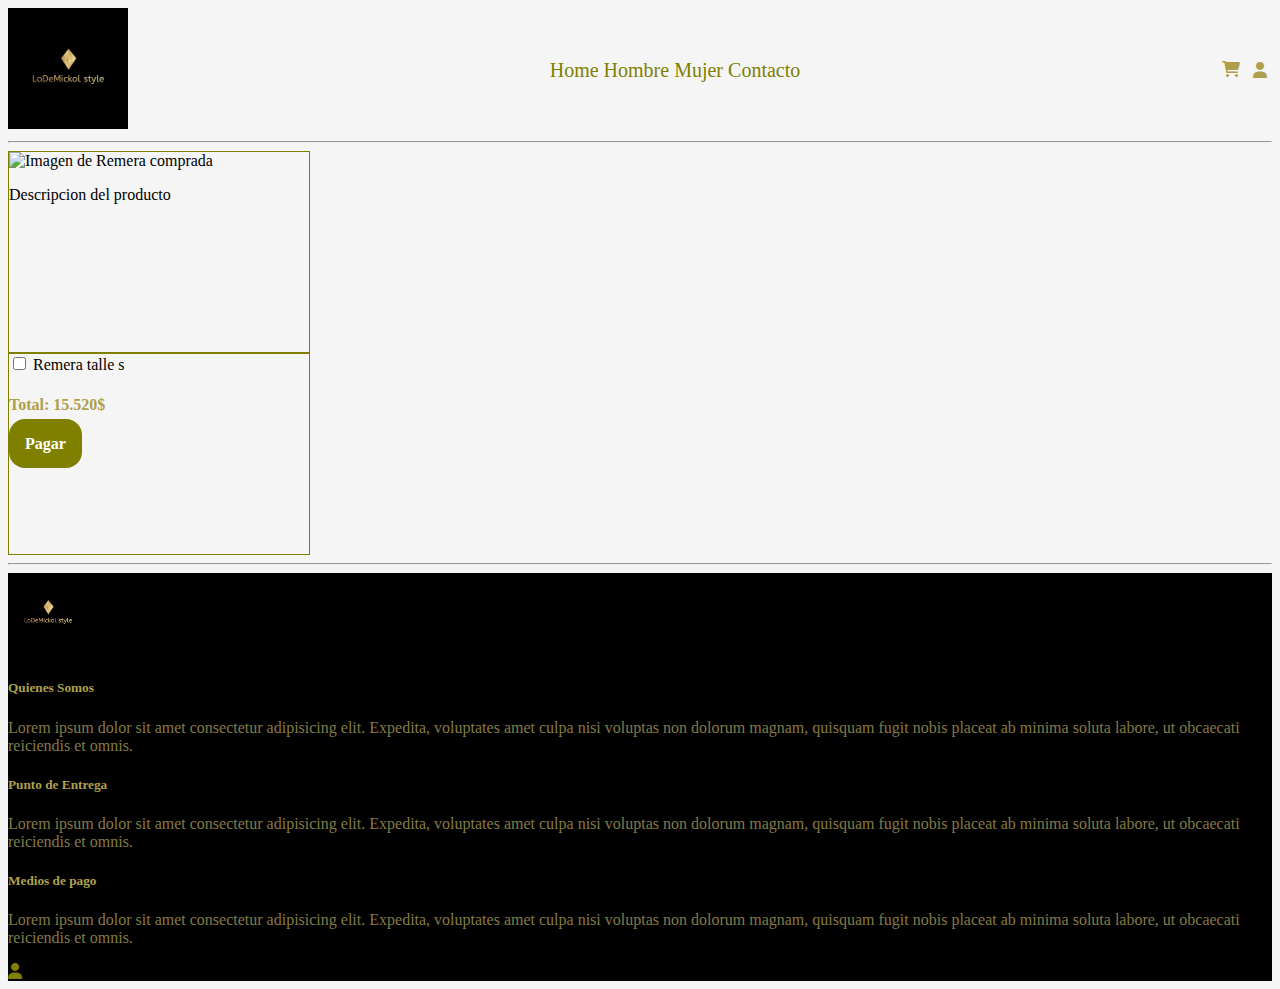
==== html/Carrito.html @ 5d215b68 "inicio" ====
<!DOCTYPE html>
<html lang="en">
<head>
    <meta charset="UTF-8">
    <meta name="viewport" content="width=device-width, initial-scale=1.0">
    <title>Carrito de Compras</title>

    <!-- biblioteca de FontAwesome de Iconos -->
    <link rel="stylesheet" href="https://cdnjs.cloudflare.com/ajax/libs/font-awesome/6.0.0-beta3/css/all.min.css">

                 <!-- Incluimos css-->
                 <link rel="stylesheet" href="../css/Style.css">
</head>
<body>
    
     
    <header class="Menu-Container">
        <div class="Menu">

            <a href="../index.html" class="custom-link LogoHeader">
                <img src="../img/Logo-MickolStyle.jpg" alt="Imagen Logo MickolStyle" width="120px">
            </a>
            <nav class="Nav-Menu">
                <a href="../index.html">Home</a>
                <a href="Hombre.html">Hombre</a>
                <a href="Mujer.html">Mujer</a>
                <a href="Contacto.html">Contacto</a>

            </nav>

            <div class="contenedor_iconos_Header">
                <a href="Carrito.html" class="custom-link Iconos-Header1">
                    <i class="fas fa-shopping-cart" title="Carrito de Compras"></i>
                </a>
    
                <a href="Contacto.html" class="custom-link Iconos-Header2">
                    <i class="fas fa-user" title="Contacto"></i>
                </a>

            </div>
       
        </div>
     

    </header>

    <hr>

    <main>

      <div id="divCarritoCompra">
        <img src="" alt="Imagen de Remera comprada" width="80px">
        <p>
           Descripcion del producto
        </p>

      </div>

      <div id="divCarritoCompra">
        <input type="checkbox"> Remera talle s
        <h4>Total: 15.520$</h4>
        
        <a class="boton" href="#">Pagar</a>
      </div>

    </main>

    <hr>

    <footer>
        <img src="../img/Logo-MickolStyle.jpg" alt="Imagen Logo MickolStyle" width="80px">

        <div>

            <h5>Quienes Somos</h5>
            <p >
                Lorem ipsum dolor sit amet consectetur adipisicing elit.
                Expedita, voluptates amet culpa nisi voluptas non dolorum magnam,
                quisquam fugit nobis placeat ab minima soluta labore, ut obcaecati reiciendis et omnis.
            </p>
        </div>
        

        <div>
            <h5>Punto de Entrega</h5>
            <p >
                Lorem ipsum dolor sit amet consectetur adipisicing elit.
                Expedita, voluptates amet culpa nisi voluptas non dolorum magnam,
                quisquam fugit nobis placeat ab minima soluta labore, ut obcaecati reiciendis et omnis.
            </p>
        </div>
        
        <div>
            <h5>Medios de pago</h5>
            <p >
                Lorem ipsum dolor sit amet consectetur adipisicing elit.
                Expedita, voluptates amet culpa nisi voluptas non dolorum magnam,
                quisquam fugit nobis placeat ab minima soluta labore, ut obcaecati reiciendis et omnis.
            </p>
        </div>

        <a href="Contacto.html">
            <i class="fas fa-user" title="Contacto"></i>
        </a>

    </footer>




</body>
</html>
---- css/Style.css ----
body {
    
    font-family:'Times New Roman', Times, serif;
    color: black;
    background-color: whitesmoke;
}

nav {

color: #aea04b;
font-size: 20px;

}


.custom-link {
    color: #aea04b; /* Cambia este valor por el color que desees */
    text-decoration: none;/* elimina subrayado */
}

.custom-link:hover {
    color: #c4e738; /* Opcional: color al pasar el ratón */
}

h1 {
    color:#aea04b;


}

h4 {
    color:#aea04b;


}

footer {

    background-color: black;
}

footer h5 {

    color: #aea04b;


}

footer p {

    color: #837a44;

}


#Parrofo1-Home {

    color: black;


}


/* BOTONES */
.boton {
    background-color: #808000;
    color: #ffffff;
    padding: 1rem 1rem;
    margin-top: 1rem;
    font-size: 1rem;
    text-decoration: none;
    font-weight: bold;
    border-radius: 1rem;
    width: 150px;
    text-align: center;
    border: none;
}


.linea-con-texto {
    display: flex;
    align-items: center;
    text-align: center;
    margin: 20px 0;
}

.linea-con-texto::before,
.linea-con-texto::after {
    content: '';
    flex: 1;
    border-bottom: 1px solid #000;
}

.linea-con-texto:not(:empty)::before {
    margin-right: .25em;
}


.linea-con-texto:not(:empty)::after {
    margin-left: .25em;
}

#divCarritoCompra {
    border: 1px solid #808000; /* 1px de grosor, estilo sólido, color #808000 (olive) */
    width: 300px; /* Cambia este valor por el ancho que desees */
    height: 200px; /* Cambia este valor por el alto que desees */
}


/* Aplicamos Flex al header */

.Menu {

    display: flex;
    flex-wrap: wrap;
    justify-content: space-between ;
   align-items: center;
}

.LogoHeader {
    
    align-items: flex-start;
    margin: 0px;
    
    
}

.Nav-Menu {
    flex-wrap: wrap;
    align-items: center;
}

.contenedor_iconos_Header {

display: flex;
flex-wrap: wrap;
justify-content: end;
}
.Iconos-Header1 {
    margin-right: 12px;
    padding: 0px;
    align-items: end;
 
}
.Iconos-Header2 {
    margin: 1px;
    margin-right: 5px;
    padding: 0px;
    align-items: end;
   
}

a {
    text-decoration: none;
    color: #808000;
   
}
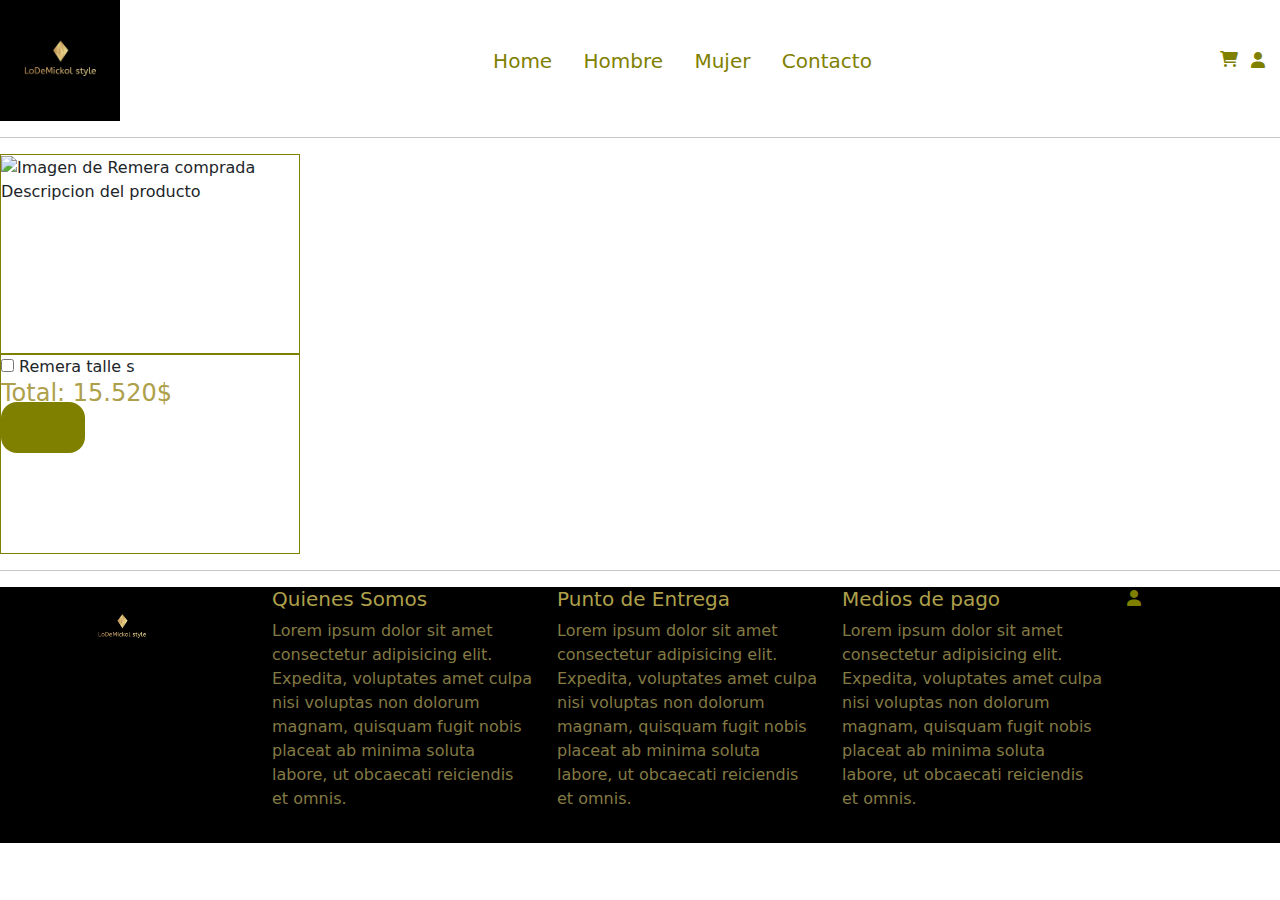
==== commit a797d091: "se agrego modificaciones, usando bootstrap y flex" ====
--- a/html/Carrito.html
+++ b/html/Carrito.html
@@ -10,6 +10,10 @@
 
                  <!-- Incluimos css-->
                  <link rel="stylesheet" href="../css/Style.css">
+
+                      <!-- Incluimos Bootstrap-->
+          <link href="https://cdn.jsdelivr.net/npm/bootstrap@5.3.3/dist/css/bootstrap.min.css" rel="stylesheet" integrity="sha384-QWTKZyjpPEjISv5WaRU9OFeRpok6YctnYmDr5pNlyT2bRjXh0JMhjY6hW+ALEwIH" crossorigin="anonymous">
+
 </head>
 <body>
     
@@ -68,41 +72,46 @@
     <hr>
 
     <footer>
-        <img src="../img/Logo-MickolStyle.jpg" alt="Imagen Logo MickolStyle" width="80px">
+        <div class="container">
+            <div class="row">
+                <div class="col-12 col-md-2 mb-3">
+                    <img src="../img/Logo-MickolStyle.jpg" alt="Imagen Logo MickolStyle" width="80px">
+                </div>
 
-        <div>
+                <div class="col-12 col-md-3 mb-3">
+                    <h5>Quienes Somos</h5>
+                    <p>
+                        Lorem ipsum dolor sit amet consectetur adipisicing elit.
+                        Expedita, voluptates amet culpa nisi voluptas non dolorum magnam,
+                        quisquam fugit nobis placeat ab minima soluta labore, ut obcaecati reiciendis et omnis.
+                    </p>
+                </div>
 
-            <h5>Quienes Somos</h5>
-            <p >
-                Lorem ipsum dolor sit amet consectetur adipisicing elit.
-                Expedita, voluptates amet culpa nisi voluptas non dolorum magnam,
-                quisquam fugit nobis placeat ab minima soluta labore, ut obcaecati reiciendis et omnis.
-            </p>
+                <div class="col-12 col-md-3 mb-3">
+                    <h5>Punto de Entrega</h5>
+                    <p>
+                        Lorem ipsum dolor sit amet consectetur adipisicing elit.
+                        Expedita, voluptates amet culpa nisi voluptas non dolorum magnam,
+                        quisquam fugit nobis placeat ab minima soluta labore, ut obcaecati reiciendis et omnis.
+                    </p>
+                </div>
+
+                <div class="col-12 col-md-3 mb-3">
+                    <h5>Medios de pago</h5>
+                    <p>
+                        Lorem ipsum dolor sit amet consectetur adipisicing elit.
+                        Expedita, voluptates amet culpa nisi voluptas non dolorum magnam,
+                        quisquam fugit nobis placeat ab minima soluta labore, ut obcaecati reiciendis et omnis.
+                    </p>
+                </div>
+
+                <div class="col-12 col-md-1 mb-3">
+                    <a href="Contacto.html" class="custom-link">
+                        <i class="fas fa-user" title="Contacto"></i>
+                    </a>
+                </div>
+            </div>
         </div>
-        
-
-        <div>
-            <h5>Punto de Entrega</h5>
-            <p >
-                Lorem ipsum dolor sit amet consectetur adipisicing elit.
-                Expedita, voluptates amet culpa nisi voluptas non dolorum magnam,
-                quisquam fugit nobis placeat ab minima soluta labore, ut obcaecati reiciendis et omnis.
-            </p>
-        </div>
-        
-        <div>
-            <h5>Medios de pago</h5>
-            <p >
-                Lorem ipsum dolor sit amet consectetur adipisicing elit.
-                Expedita, voluptates amet culpa nisi voluptas non dolorum magnam,
-                quisquam fugit nobis placeat ab minima soluta labore, ut obcaecati reiciendis et omnis.
-            </p>
-        </div>
-
-        <a href="Contacto.html">
-            <i class="fas fa-user" title="Contacto"></i>
-        </a>
-
     </footer>
 
 
--- a/css/Style.css
+++ b/css/Style.css
@@ -1,4 +1,8 @@
+* {
+margin: 0px;
+padding: 0px;
 
+}
 
 
 body {
@@ -26,20 +30,20 @@
 }
 
 h1 {
-    color:#aea04b;
+    color:#aea04b !important;
 
 
 }
 
 h4 {
-    color:#aea04b;
-
+    color:#aea04b !important;
+ 
 
 }
 
 footer {
 
-    background-color: black;
+    background-color: black !important;
 }
 
 footer h5 {
@@ -74,9 +78,25 @@
     text-decoration: none;
     font-weight: bold;
     border-radius: 1rem;
-    width: 150px;
+    width: 100px;
     text-align: center;
     border: none;
+}
+
+.btn-primary {
+    background-color: #808000 !important;
+   
+    color: #ffffff !important;
+    padding: 1rem 1rem !important;
+    margin-top: 1rem !important;
+    font-size: 1rem !important;
+    text-decoration: none !important;
+    font-weight: bold !important;
+    border-radius: 1rem !important;
+    width: 150px !important;
+    text-align: center !important;
+    border: none !important;
+
 }
 
 
@@ -131,7 +151,16 @@
 .Nav-Menu {
     flex-wrap: wrap;
     align-items: center;
+
 }
+
+.Nav-Menu a{
+    flex-wrap: wrap;
+    align-items: center;
+    margin-left: 25px;
+  
+}
+
 
 .contenedor_iconos_Header {
 
@@ -147,15 +176,17 @@
 }
 .Iconos-Header2 {
     margin: 1px;
-    margin-right: 5px;
+    margin-right: 15px;
     padding: 0px;
     align-items: end;
    
 }
 
 a {
-    text-decoration: none;
-    color: #808000;
+    text-decoration: none !important;
+    color: #808000 !important;
    
 }
 
+
+
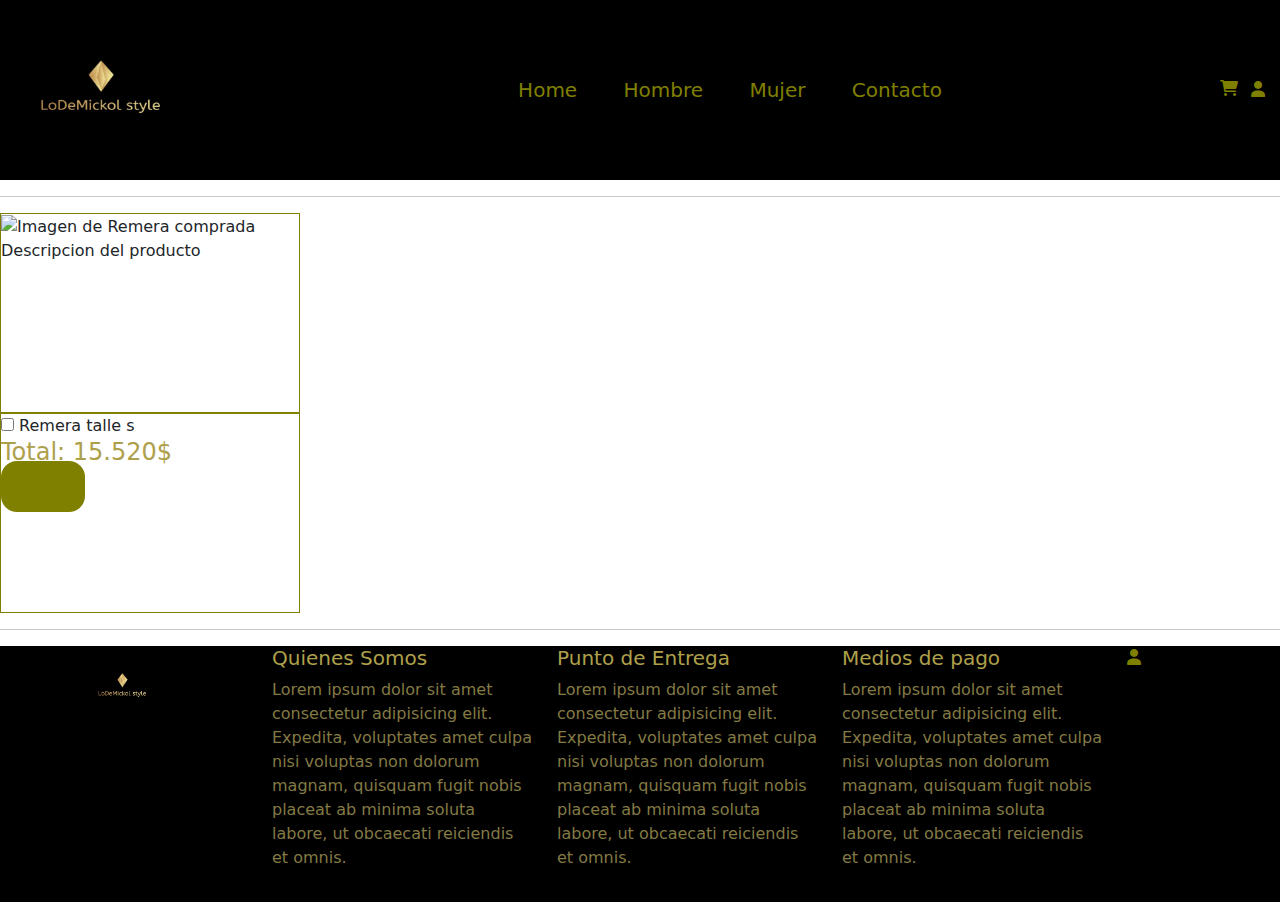
==== commit b1436620: "se agrego imagen prueba. y se agrando el logo del header" ====
--- a/html/Carrito.html
+++ b/html/Carrito.html
@@ -22,7 +22,7 @@
         <div class="Menu">
 
             <a href="../index.html" class="custom-link LogoHeader">
-                <img src="../img/Logo-MickolStyle.jpg" alt="Imagen Logo MickolStyle" width="120px">
+                <img src="../img/Logo-MickolStyle.jpg" class="logo-header"  alt="Imagen Logo MickolStyle" >
             </a>
             <nav class="Nav-Menu">
                 <a href="../index.html">Home</a>
--- a/css/Style.css
+++ b/css/Style.css
@@ -5,6 +5,10 @@
 }
 
 
+
+
+
+
 body {
     
     font-family:'Times New Roman', Times, serif;
@@ -42,6 +46,11 @@
 }
 
 footer {
+
+    background-color: black !important;
+}
+
+header {
 
     background-color: black !important;
 }
@@ -145,7 +154,22 @@
     align-items: flex-start;
     margin: 0px;
     
-    
+
+    
+}
+
+.logo-header {
+
+    width: 200px !important;
+    height: 180px ;
+    padding: 0px;
+    margin: 0px;
+    border-radius: 50px;
+}
+
+.imagen-principal-main {
+
+    width: 100px;
 }
 
 .Nav-Menu {
@@ -157,7 +181,7 @@
 .Nav-Menu a{
     flex-wrap: wrap;
     align-items: center;
-    margin-left: 25px;
+    margin-left: 40px;
   
 }
 
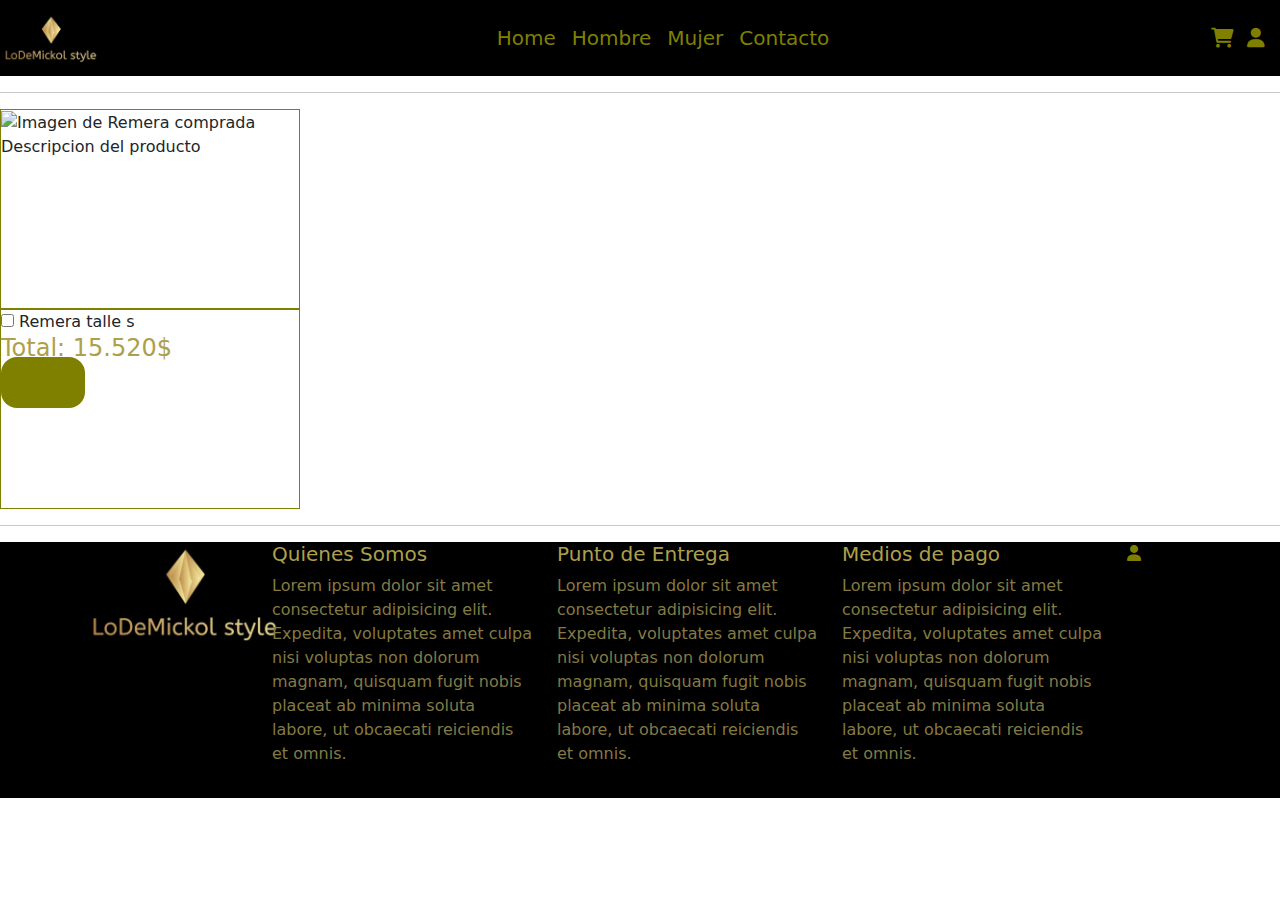
==== commit 6f902f18: "Se Agrego imagenes, y carruseles al index" ====
--- a/html/Carrito.html
+++ b/html/Carrito.html
@@ -19,35 +19,40 @@
     
      
     <header class="Menu-Container">
-        <div class="Menu">
-
-            <a href="../index.html" class="custom-link LogoHeader">
-                <img src="../img/Logo-MickolStyle.jpg" class="logo-header"  alt="Imagen Logo MickolStyle" >
+        <nav class="navbar navbar-expand-lg navbar-custom">
+            <a class="navbar-brand" href="../index.html">
+                <img src="../img/MickolStyleheader.png" alt="Imagen Logo MickolStyle">
             </a>
-            <nav class="Nav-Menu">
-                <a href="../index.html">Home</a>
-                <a href="Hombre.html">Hombre</a>
-                <a href="Mujer.html">Mujer</a>
-                <a href="Contacto.html">Contacto</a>
-
-            </nav>
-
-            <div class="contenedor_iconos_Header">
-                <a href="Carrito.html" class="custom-link Iconos-Header1">
-                    <i class="fas fa-shopping-cart" title="Carrito de Compras"></i>
-                </a>
+            <button class="navbar-toggler" type="button" data-toggle="collapse" data-target="#navbarNav" aria-controls="navbarNav" aria-expanded="false" aria-label="Toggle navigation">
+                <span class="navbar-toggler-icon"></span>
+            </button>
+            <div class="collapse navbar-collapse justify-content-between" id="navbarNav">
+                <ul class="navbar-nav mx-auto">
+                    <li class="nav-item">
+                        <a class="nav-link" href="../index.html">Home</a>
+                    </li>
+                    <li class="nav-item">
+                        <a class="nav-link" href="Hombre.html">Hombre</a>
+                    </li>
+                    <li class="nav-item">
+                        <a class="nav-link" href="Mujer.html">Mujer</a>
+                    </li>
+                    <li class="nav-item">
+                        <a class="nav-link" href="Contacto.html">Contacto</a>
+                    </li>
+                </ul>
+                <div class="contenedor_iconos_Header ml-auto">
+                    <a href="Carrito.html" class="custom-link Iconos-Header1">
+                        <i class="fas fa-shopping-cart" title="Carrito de Compras"></i>
+                    </a>
+                    <a href="Contacto.html" class="custom-link Iconos-Header2">
+                        <i class="fas fa-user" title="Contacto"></i>
+                    </a>
+                </div>
+            </div>
+        </nav>
+    </header>
     
-                <a href="Contacto.html" class="custom-link Iconos-Header2">
-                    <i class="fas fa-user" title="Contacto"></i>
-                </a>
-
-            </div>
-       
-        </div>
-     
-
-    </header>
-
     <hr>
 
     <main>
@@ -75,7 +80,7 @@
         <div class="container">
             <div class="row">
                 <div class="col-12 col-md-2 mb-3">
-                    <img src="../img/Logo-MickolStyle.jpg" alt="Imagen Logo MickolStyle" width="80px">
+                    <img src="../img/MickolStyleheader.png" alt="Imagen Logo MickolStyle" width="200px">
                 </div>
 
                 <div class="col-12 col-md-3 mb-3">
--- a/css/Style.css
+++ b/css/Style.css
@@ -10,7 +10,7 @@
 
 
 body {
-    
+
     font-family:'Times New Roman', Times, serif;
     color: black;
     background-color: whitesmoke;
@@ -41,19 +41,27 @@
 
 h4 {
     color:#aea04b !important;
- 
-
-}
+
+
+}
+
+
+
+
+
+
+
+
+
 
 footer {
 
     background-color: black !important;
-}
-
-header {
-
-    background-color: black !important;
-}
+
+}
+
+
+
 
 footer h5 {
 
@@ -94,7 +102,7 @@
 
 .btn-primary {
     background-color: #808000 !important;
-   
+
     color: #ffffff !important;
     padding: 1rem 1rem !important;
     margin-top: 1rem !important;
@@ -109,6 +117,8 @@
 }
 
 
+
+
 .linea-con-texto {
     display: flex;
     align-items: center;
@@ -150,12 +160,12 @@
 }
 
 .LogoHeader {
-    
+
     align-items: flex-start;
     margin: 0px;
-    
-
-    
+
+
+
 }
 
 .logo-header {
@@ -182,7 +192,7 @@
     flex-wrap: wrap;
     align-items: center;
     margin-left: 40px;
-  
+
 }
 
 
@@ -196,21 +206,75 @@
     margin-right: 12px;
     padding: 0px;
     align-items: end;
- 
+
 }
 .Iconos-Header2 {
     margin: 1px;
     margin-right: 15px;
     padding: 0px;
     align-items: end;
-   
+
 }
 
 a {
     text-decoration: none !important;
     color: #808000 !important;
-   
-}
-
-
-
+
+}
+
+
+/* esto es del header */
+
+
+header {
+
+    background-color: black !important;
+}
+
+.navbar-custom {
+    background-color: #000000; /* Cambia esto al color que desees */
+}
+.navbar-custom .navbar-nav .nav-link {
+    color: #fff; /* Asegúrate de que el texto sea visible */
+}
+.navbar-custom .navbar-brand img {
+    max-height: 50px;
+}
+.navbar-custom .navbar-toggler {
+    border-color: rgba(0, 0, 0, 0.1);
+}
+.navbar-custom .navbar-toggler-icon {
+    background-image: url("data:image/svg+xml,%3Csvg viewBox='0 0 30 30' xmlns='http://www.w3.org/2000/svg'%3E%3Cpath stroke='rgba(255, 255, 255, 0.5)' stroke-width='2' stroke-linecap='round' stroke-miterlimit='10' d='M4 7h22M4 15h22M4 23h22'/%3E%3C/svg%3E");
+}
+.contenedor_iconos_Header .custom-link {
+    color: #fff;
+}
+
+.navbar-custom .contenedor_iconos_Header {
+    display: flex;
+    align-items: center;
+}
+
+
+
+
+/* footer */
+
+@media (max-width: 767.98px) {
+    footer #Imagen-footer-logo {
+        text-align: center; /* Centra la imagen en pantallas pequeñas */
+    }
+}
+
+
+  /* Clases para imagenes carruseles */
+.product-container {
+    display: flex;
+    flex-direction: column;
+    align-items: center;
+}
+.product-image {
+    width: 200%;
+    height: 400px; /* Ajusta esta altura según tus necesidades */
+    object-fit: cover;
+}
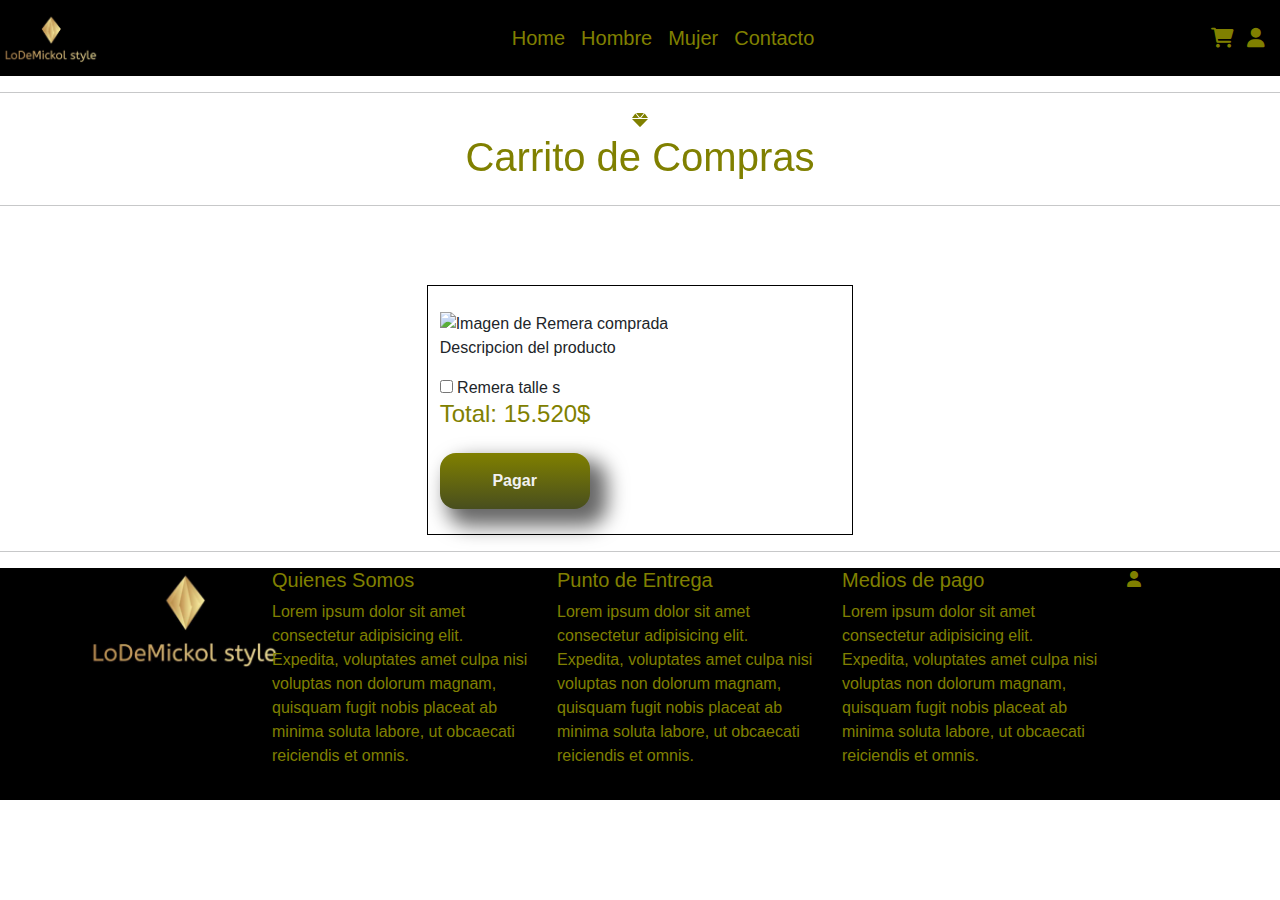
==== commit d31f233a: "se agrega animaciones y modifica contactos y carrito" ====
--- a/html/Carrito.html
+++ b/html/Carrito.html
@@ -5,14 +5,18 @@
     <meta name="viewport" content="width=device-width, initial-scale=1.0">
     <title>Carrito de Compras</title>
 
-    <!-- biblioteca de FontAwesome de Iconos -->
-    <link rel="stylesheet" href="https://cdnjs.cloudflare.com/ajax/libs/font-awesome/6.0.0-beta3/css/all.min.css">
+         <!-- biblioteca de FontAwesome de Iconos -->
+         <link rel="stylesheet" href="https://cdnjs.cloudflare.com/ajax/libs/font-awesome/6.0.0-beta3/css/all.min.css">
 
-                 <!-- Incluimos css-->
-                 <link rel="stylesheet" href="../css/Style.css">
+         <!-- Incluimos css-->
+          <link rel="stylesheet" href="../css/Style.css">
 
-                      <!-- Incluimos Bootstrap-->
-          <link href="https://cdn.jsdelivr.net/npm/bootstrap@5.3.3/dist/css/bootstrap.min.css" rel="stylesheet" integrity="sha384-QWTKZyjpPEjISv5WaRU9OFeRpok6YctnYmDr5pNlyT2bRjXh0JMhjY6hW+ALEwIH" crossorigin="anonymous">
+               <!-- Incluimos Bootstrap-->
+          <link href="https://cdn.jsdelivr.net/npm/bootstrap@5.3.3/dist/css/bootstrap.min.css"  rel="stylesheet" integrity="sha384-QWTKZyjpPEjISv5WaRU9OFeRpok6YctnYmDr5pNlyT2bRjXh0JMhjY6hW+ALEwIH" crossorigin="anonymous">
+
+    
+   <!-- animaciones-->
+   <link href="https://unpkg.com/aos@2.3.1/dist/aos.css" rel="stylesheet">
 
 </head>
 <body>
@@ -57,20 +61,46 @@
 
     <main>
 
-      <div id="divCarritoCompra">
-        <img src="" alt="Imagen de Remera comprada" width="80px">
-        <p>
-           Descripcion del producto
-        </p>
+        <div class="container text-center" data-aos="zoom-out-right" data-aos-duration="3000">
 
-      </div>
+            <div class="row">
+                <div class="col-12">
+    
+                    <i class="fas fa-gem Icono-Diamante" style="color: olive;"  title="Diamante"></i>
+                </div>
+            </div>
+    
+            <div class="row">
+                <div class="col-12">
+    
+                    <h1>Carrito de Compras </h1>
+                </div>
+            </div>
+                
+               
+        
+        </div>
+        <hr>
+<br><br>
 
-      <div id="divCarritoCompra">
-        <input type="checkbox"> Remera talle s
-        <h4>Total: 15.520$</h4>
-        
-        <a class="boton" href="#">Pagar</a>
-      </div>
+        <div class="container col-md-4 Bordes-contenedor">
+
+            <div id="divCarritoCompra">
+                <img src="" alt="Imagen de Remera comprada" width="80px">
+                <p>
+                Descripcion del producto
+                </p>
+
+            </div>
+
+            <div id="divCarritoCompra">
+                <input type="checkbox"> Remera talle s
+                <h4>Total: 15.520$</h4>
+                
+                <a class="btn btn-primary" href="#">Pagar</a>
+             </div>
+
+         </div>
 
     </main>
 
@@ -119,8 +149,19 @@
         </div>
     </footer>
 
+<!-- Incluye jQuery y Bootstrap JS -->
+<script src="https://code.jquery.com/jquery-3.5.1.slim.min.js"></script>
+<script src="https://cdn.jsdelivr.net/npm/@popperjs/core@2.5.4/dist/umd/popper.min.js"></script>
+<script src="https://stackpath.bootstrapcdn.com/bootstrap/4.5.2/js/bootstrap.min.js"></script>
 
+<!-- animaciones-->
+<script src="https://unpkg.com/aos@2.3.1/dist/aos.js"></script>
 
+<script>
+    //inicializa las animaciones
+       AOS.init();
+         
+</script>
 
 </body>
 </html>--- a/css/Style.css
+++ b/css/Style.css
@@ -1,280 +1,230 @@
+@charset "UTF-8";
+header {
+  background-color: black !important;
+  /* Aplicamos Flex al header */
+}
+header .Menu {
+  display: flex;
+  flex-wrap: wrap;
+  justify-content: space-between;
+  align-items: center;
+}
+header .LogoHeader {
+  align-items: flex-start;
+  margin: 0px;
+}
+header .logo-header {
+  width: 200px;
+  height: 180px;
+  padding: 0px;
+  margin: 0px;
+  border-radius: 50px;
+}
+header nav {
+  color: #808000;
+  font-size: 20px;
+}
+header .navbar-custom {
+  background-color: black; /* Cambia esto al color que desees */
+}
+header .navbar-custom .navbar-nav .nav-link {
+  color: #fff; /* Asegúrate de que el texto sea visible */
+}
+header .navbar-custom .navbar-brand img {
+  max-height: 50px;
+}
+header .navbar-custom .navbar-toggler {
+  border-color: rgba(0, 0, 0, 0.1);
+}
+header .navbar-custom .navbar-toggler-icon {
+  background-image: url("data:image/svg+xml,%3Csvg viewBox='0 0 30 30' xmlns='http://www.w3.org/2000/svg'%3E%3Cpath stroke='rgba(255, 255, 255, 0.5)' stroke-width='2' stroke-linecap='round' stroke-miterlimit='10' d='M4 7h22M4 15h22M4 23h22'/%3E%3C/svg%3E");
+}
+header .contenedor_iconos_Header .custom-link {
+  color: #fff;
+}
+header .navbar-custom .contenedor_iconos_Header {
+  display: flex;
+  align-items: center;
+}
+header .Nav-Menu {
+  flex-wrap: wrap;
+  align-items: center;
+}
+header .Nav-Menu a {
+  flex-wrap: wrap;
+  align-items: center;
+  margin-left: 40px;
+}
+header .contenedor_iconos_Header {
+  display: flex;
+  flex-wrap: wrap;
+  justify-content: end;
+}
+header .Iconos-Header1 {
+  margin-right: 12px;
+  padding: 0px;
+  align-items: end;
+}
+header .Iconos-Header2 {
+  margin: 1px;
+  margin-right: 15px;
+  padding: 0px;
+  align-items: end;
+}
+
+footer {
+  background-color: black !important;
+  align-items: center !important;
+  justify-items: center !important;
+}
+footer div div h5 {
+  color: #808000;
+}
+footer div div p {
+  color: #808000;
+}
+footer div div img {
+  margin-right: 200px !important;
+}
+footer div div .custom-link {
+  color: #808000;
+  text-decoration: none; /* elimina subrayado */
+  transition: 1s;
+}
+footer div div .custom-link:hover {
+  color: #c0ee09; /* Opcional: color al pasar el ratón */
+}
+
+/* Esto es del index Temporada invierno */
+#Parrofo1-Home {
+  color: black;
+}
+
+.imagen-principal-main {
+  width: 100px;
+}
+
+.imagen-principal-contacto {
+  width: 500px !important;
+}
+
+.Bordes-contenedor {
+  border: 1px solid black;
+  margin: 15px;
+  padding: 25px;
+}
+
+.Icono-Diamante {
+  transition: 2s;
+}
+.Icono-Diamante:hover {
+  transform: rotate(360 deg);
+}
+
+section {
+  /* Clases para imagenes carruseles */
+}
+section h3 {
+  color: #aea04b;
+  display: none;
+}
+section #divCarritoCompra {
+  border: 1px solid #808000; /* 1px de grosor, estilo sólido, color #808000 (olive) */
+  width: 300px; /* Cambia este valor por el ancho que desees */
+  height: 200px; /* Cambia este valor por el alto que desees */
+}
+section .product-container {
+  display: flex;
+  flex-direction: column;
+  align-items: center;
+}
+section .product-image {
+  width: 200%;
+  height: 400px; /* Ajusta esta altura según tus necesidades */
+  object-fit: cover;
+}
+
+/* BOTONES */
+.btn-primary {
+  background-image: linear-gradient(to top, #484e1e, #808000);
+  color: #f1f1f1 !important;
+  padding: 1rem 1rem !important;
+  margin-top: 1rem !important;
+  font-size: 1rem !important;
+  text-decoration: none !important;
+  font-weight: bold !important;
+  border-radius: 1rem !important;
+  width: 150px !important;
+  text-align: center !important;
+  border: none !important;
+  box-shadow: 12px 12px 20px 5px rgba(0, 0, 0, 0.6);
+  -webkit-box-shadow: 12px 12px 20px 5px rgba(0, 0, 0, 0.6);
+  -moz-box-shadow: 12px 12px 20px 5px rgba(0, 0, 0, 0.6);
+}
+
+/* footer */
+@media (max-width: 767.98px) {
+  footer #Imagen-footer-logo {
+    text-align: center; /* Centra la imagen en pantallas pequeñas */
+  }
+  .navbar-custom .navbar-brand img {
+    max-height: 30px;
+  }
+}
+/* Acomoda Imagen Paara Vista en celular, de los productos que vendemos */
+@media (max-width: 576px) {
+  .product-image {
+    height: 350px;
+  }
+}
 * {
-margin: 0px;
-padding: 0px;
-
-}
-
-
-
-
-
+  margin: 0px;
+  padding: 0px;
+  font-family: Arial, Helvetica, sans-serif;
+}
+
+h1 {
+  color: #808000 !important;
+}
+
+h4 {
+  color: #808000 !important;
+}
+
+h6 {
+  color: #808000 !important;
+}
+
+a {
+  text-decoration: none !important;
+  color: #808000 !important;
+}
 
 body {
-
-    font-family:'Times New Roman', Times, serif;
-    color: black;
-    background-color: whitesmoke;
-}
-
-nav {
-
-color: #aea04b;
-font-size: 20px;
-
-}
-
-
-.custom-link {
-    color: #aea04b; /* Cambia este valor por el color que desees */
-    text-decoration: none;/* elimina subrayado */
-}
-
-.custom-link:hover {
-    color: #c4e738; /* Opcional: color al pasar el ratón */
-}
-
-h1 {
-    color:#aea04b !important;
-
-
-}
-
-h4 {
-    color:#aea04b !important;
-
-
-}
-
-
-
-
-
-
-
-
-
-
-footer {
-
-    background-color: black !important;
-
-}
-
-
-
-
-footer h5 {
-
-    color: #aea04b;
-
-
-}
-
-footer p {
-
-    color: #837a44;
-
-}
-
-
-#Parrofo1-Home {
-
-    color: black;
-
-
-}
-
-
-/* BOTONES */
-.boton {
-    background-color: #808000;
-    color: #ffffff;
-    padding: 1rem 1rem;
-    margin-top: 1rem;
-    font-size: 1rem;
-    text-decoration: none;
-    font-weight: bold;
-    border-radius: 1rem;
-    width: 100px;
-    text-align: center;
-    border: none;
-}
-
-.btn-primary {
-    background-color: #808000 !important;
-
-    color: #ffffff !important;
-    padding: 1rem 1rem !important;
-    margin-top: 1rem !important;
-    font-size: 1rem !important;
-    text-decoration: none !important;
-    font-weight: bold !important;
-    border-radius: 1rem !important;
-    width: 150px !important;
-    text-align: center !important;
-    border: none !important;
-
-}
-
-
-
-
-.linea-con-texto {
-    display: flex;
-    align-items: center;
-    text-align: center;
-    margin: 20px 0;
-}
-
-.linea-con-texto::before,
-.linea-con-texto::after {
-    content: '';
-    flex: 1;
-    border-bottom: 1px solid #000;
-}
-
-.linea-con-texto:not(:empty)::before {
-    margin-right: .25em;
-}
-
-
-.linea-con-texto:not(:empty)::after {
-    margin-left: .25em;
-}
-
-#divCarritoCompra {
-    border: 1px solid #808000; /* 1px de grosor, estilo sólido, color #808000 (olive) */
-    width: 300px; /* Cambia este valor por el ancho que desees */
-    height: 200px; /* Cambia este valor por el alto que desees */
-}
-
-
-/* Aplicamos Flex al header */
-
-.Menu {
-
-    display: flex;
-    flex-wrap: wrap;
-    justify-content: space-between ;
-   align-items: center;
-}
-
-.LogoHeader {
-
-    align-items: flex-start;
-    margin: 0px;
-
-
-
-}
-
-.logo-header {
-
-    width: 200px !important;
-    height: 180px ;
-    padding: 0px;
-    margin: 0px;
-    border-radius: 50px;
-}
-
-.imagen-principal-main {
-
-    width: 100px;
-}
-
-.Nav-Menu {
-    flex-wrap: wrap;
-    align-items: center;
-
-}
-
-.Nav-Menu a{
-    flex-wrap: wrap;
-    align-items: center;
-    margin-left: 40px;
-
-}
-
-
-.contenedor_iconos_Header {
-
-display: flex;
-flex-wrap: wrap;
-justify-content: end;
-}
-.Iconos-Header1 {
-    margin-right: 12px;
-    padding: 0px;
-    align-items: end;
-
-}
-.Iconos-Header2 {
-    margin: 1px;
-    margin-right: 15px;
-    padding: 0px;
-    align-items: end;
-
-}
-
-a {
-    text-decoration: none !important;
-    color: #808000 !important;
-
-}
-
-
-/* esto es del header */
-
-
-header {
-
-    background-color: black !important;
-}
-
-.navbar-custom {
-    background-color: #000000; /* Cambia esto al color que desees */
-}
-.navbar-custom .navbar-nav .nav-link {
-    color: #fff; /* Asegúrate de que el texto sea visible */
-}
-.navbar-custom .navbar-brand img {
-    max-height: 50px;
-}
-.navbar-custom .navbar-toggler {
-    border-color: rgba(0, 0, 0, 0.1);
-}
-.navbar-custom .navbar-toggler-icon {
-    background-image: url("data:image/svg+xml,%3Csvg viewBox='0 0 30 30' xmlns='http://www.w3.org/2000/svg'%3E%3Cpath stroke='rgba(255, 255, 255, 0.5)' stroke-width='2' stroke-linecap='round' stroke-miterlimit='10' d='M4 7h22M4 15h22M4 23h22'/%3E%3C/svg%3E");
-}
-.contenedor_iconos_Header .custom-link {
-    color: #fff;
-}
-
-.navbar-custom .contenedor_iconos_Header {
-    display: flex;
-    align-items: center;
-}
-
-
-
-
-/* footer */
-
-@media (max-width: 767.98px) {
-    footer #Imagen-footer-logo {
-        text-align: center; /* Centra la imagen en pantallas pequeñas */
-    }
-}
-
-
-  /* Clases para imagenes carruseles */
-.product-container {
-    display: flex;
-    flex-direction: column;
-    align-items: center;
-}
-.product-image {
-    width: 200%;
-    height: 400px; /* Ajusta esta altura según tus necesidades */
-    object-fit: cover;
-}
+  font-family: "Times New Roman", Times, serif;
+  color: black;
+  background-color: whitesmoke;
+}
+body .linea-con-texto {
+  display: flex;
+  align-items: center;
+  text-align: center;
+  margin: 20px 0;
+}
+body .linea-con-texto::before,
+body .linea-con-texto::after {
+  content: "";
+  flex: 1;
+  border-bottom: 1px solid #000;
+}
+body .linea-con-texto:not(:empty)::before {
+  margin-right: 0.25em;
+}
+body .linea-con-texto:not(:empty)::after {
+  margin-left: 0.25em;
+}
+body .Texto-Alcomienzo {
+  text-align: left !important;
+}
+
+/*# sourceMappingURL=Style.css.map */
